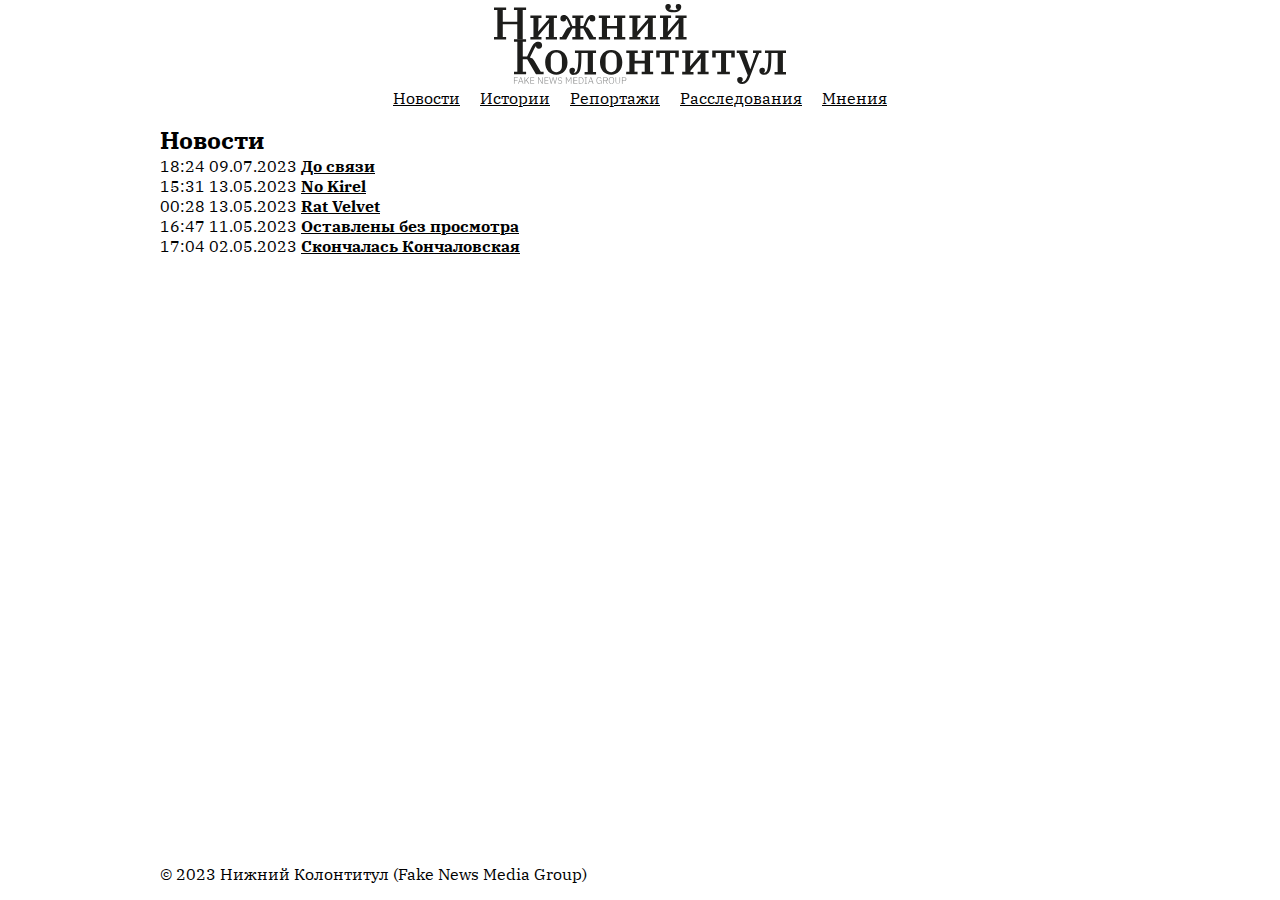
==== index.html @ f27340a3 "Update index.html" ====
<!DOCTYPE html>
<html lang="ru">
<head>
    <meta charset="UTF-8">
    <meta http-equiv="X-UA-Compatible" content="IE=edge">
    <meta name="viewport" content="width=device-width, initial-scale=1.0">
    <link rel="stylesheet" href="https://footernews.github.io/read/style.css">
    <link href="https://footernews.github.io/read/favicon.ico" data-orighref="" rel="icon">
    <title>Нижний Колонтитул – Новости</title>
</head>
<body>
    <main>
        <header>
            <a href="https://footernews.github.io/read/"><img src="https://footernews.github.io/read/logo.svg" alt="Нижний Колонтитул"></a>
            <nav>
                <span><a href="https://footernews.github.io/read/">Новости</a></span>
                <span><a href="">Истории</a></span>
                <span><a href="">Репортажи</a></span>
                <span><a href="">Расследования</a></span>
                <span><a href="">Мнения</a></span>
            </nav>
        </header>
        <h2>Новости</h2>
        18:24 09.07.2023 <b><a href="https://footernews.github.io/read/news/do-svyazi.html">До связи</a></b><br>
        15:31 13.05.2023 <b><a href="https://footernews.github.io/read/news/no-kirel.html">No Kirel</a></b><br>
        00:28 13.05.2023 <b><a href="https://footernews.github.io/read/news/rat-velvet.html">Rat Velvet</a></b><br>
        16:47 11.05.2023 <b><a href="https://footernews.github.io/read/news/ostavleny-bez-prosmotra.html">Оставлены без просмотра</a></b><br>
        17:04 02.05.2023 <b><a href="https://footernews.github.io/read/news/skonchalas-konchalovskaya.html">Скончалась Кончаловская</a></b><br>
    </main>
    <footer>
        <p>&copy; 2023 Нижний Колонтитул (Fake News Media Group)</p>
    </footer>
</body>
</html>
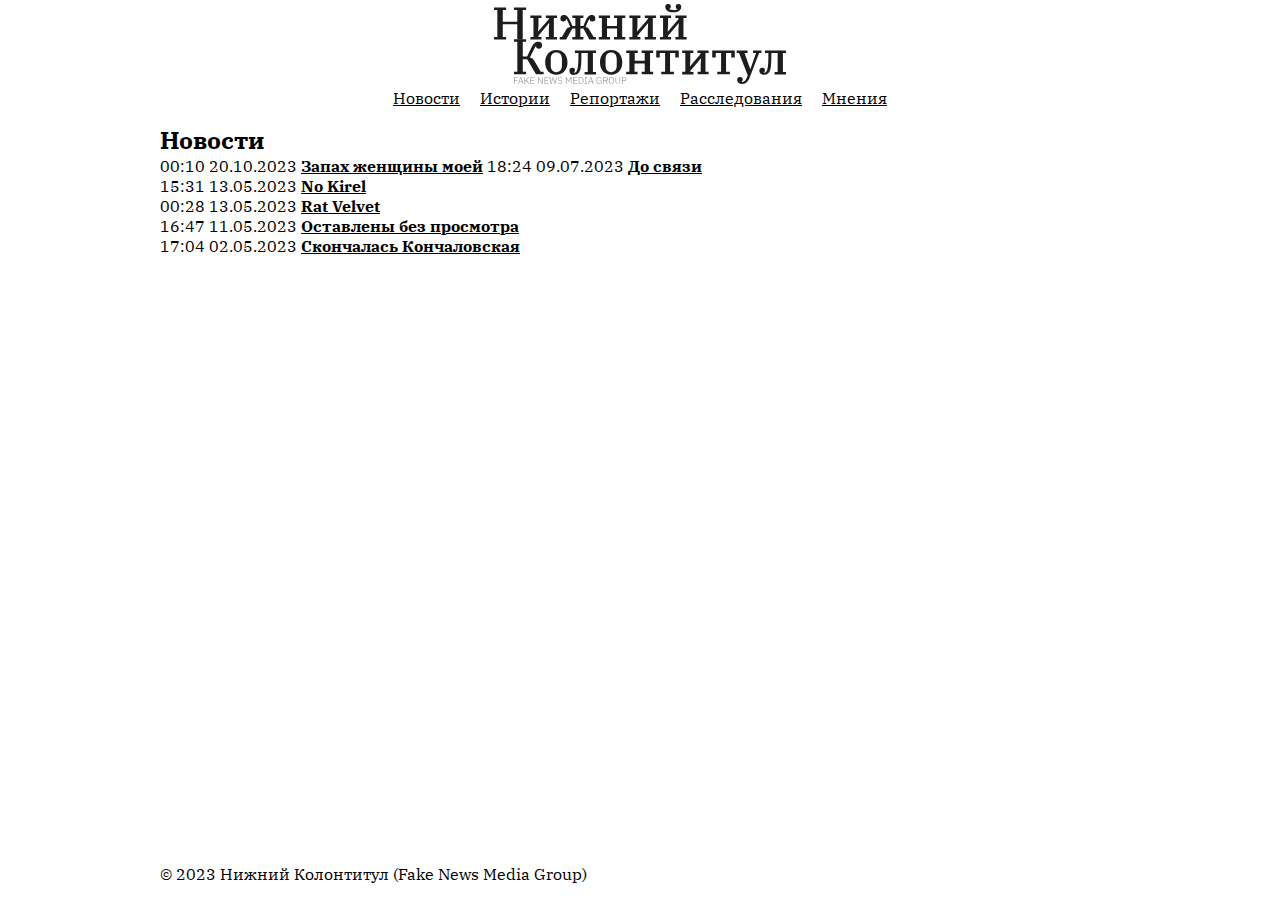
==== commit 012c522e: "Update index.html" ====
--- a/index.html
+++ b/index.html
@@ -21,6 +21,7 @@
             </nav>
         </header>
         <h2>Новости</h2>
+        00:10 20.10.2023 <b><a href="https://footernews.github.io/read/news/zapah-zhenschiny-moey.html">Запах женщины моей</a></b>
         18:24 09.07.2023 <b><a href="https://footernews.github.io/read/news/do-svyazi.html">До связи</a></b><br>
         15:31 13.05.2023 <b><a href="https://footernews.github.io/read/news/no-kirel.html">No Kirel</a></b><br>
         00:28 13.05.2023 <b><a href="https://footernews.github.io/read/news/rat-velvet.html">Rat Velvet</a></b><br>
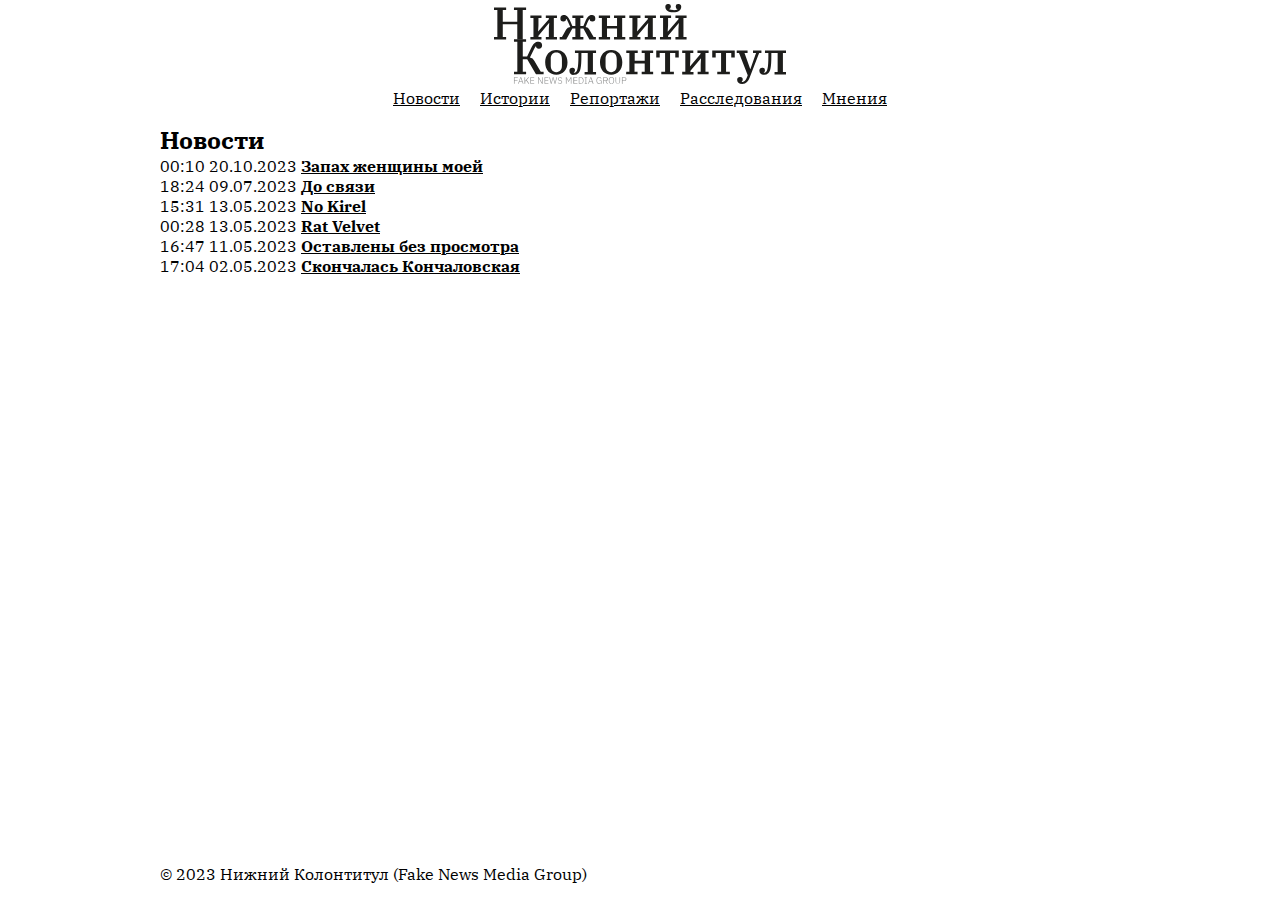
==== commit 318f210d: "Update index.html" ====
--- a/index.html
+++ b/index.html
@@ -21,7 +21,7 @@
             </nav>
         </header>
         <h2>Новости</h2>
-        00:10 20.10.2023 <b><a href="https://footernews.github.io/read/news/zapah-zhenschiny-moey.html">Запах женщины моей</a></b>
+        00:10 20.10.2023 <b><a href="https://footernews.github.io/read/news/zapah-zhenschiny-moey.html">Запах женщины моей</a></b><br>
         18:24 09.07.2023 <b><a href="https://footernews.github.io/read/news/do-svyazi.html">До связи</a></b><br>
         15:31 13.05.2023 <b><a href="https://footernews.github.io/read/news/no-kirel.html">No Kirel</a></b><br>
         00:28 13.05.2023 <b><a href="https://footernews.github.io/read/news/rat-velvet.html">Rat Velvet</a></b><br>
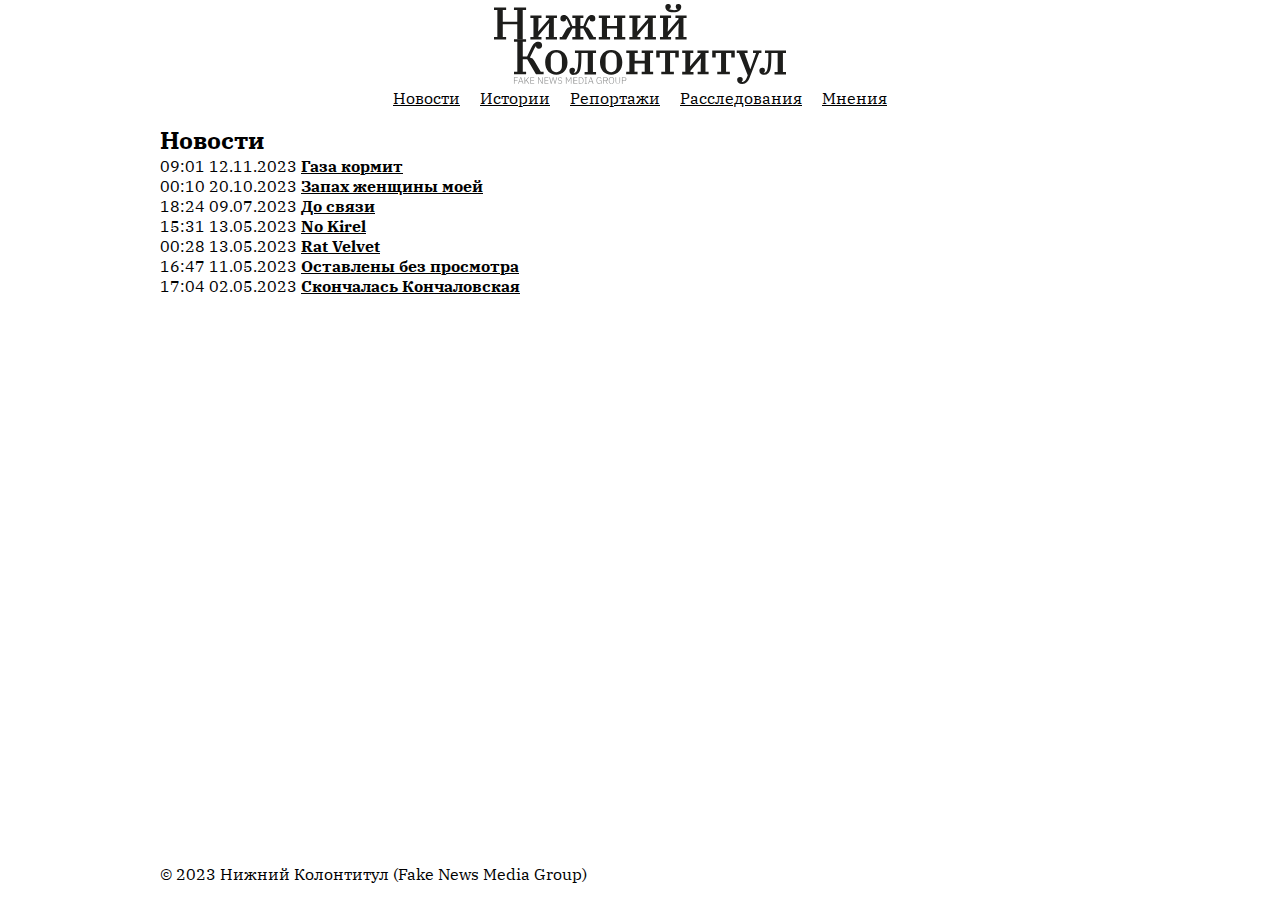
==== commit 1095aff5: "Update index.html" ====
--- a/index.html
+++ b/index.html
@@ -21,6 +21,7 @@
             </nav>
         </header>
         <h2>Новости</h2>
+        09:01 12.11.2023 <b><a href="https://footernews.github.io/read/news/gaza-kormit.html">Газа кормит</a></b><br>
         00:10 20.10.2023 <b><a href="https://footernews.github.io/read/news/zapah-zhenschiny-moey.html">Запах женщины моей</a></b><br>
         18:24 09.07.2023 <b><a href="https://footernews.github.io/read/news/do-svyazi.html">До связи</a></b><br>
         15:31 13.05.2023 <b><a href="https://footernews.github.io/read/news/no-kirel.html">No Kirel</a></b><br>
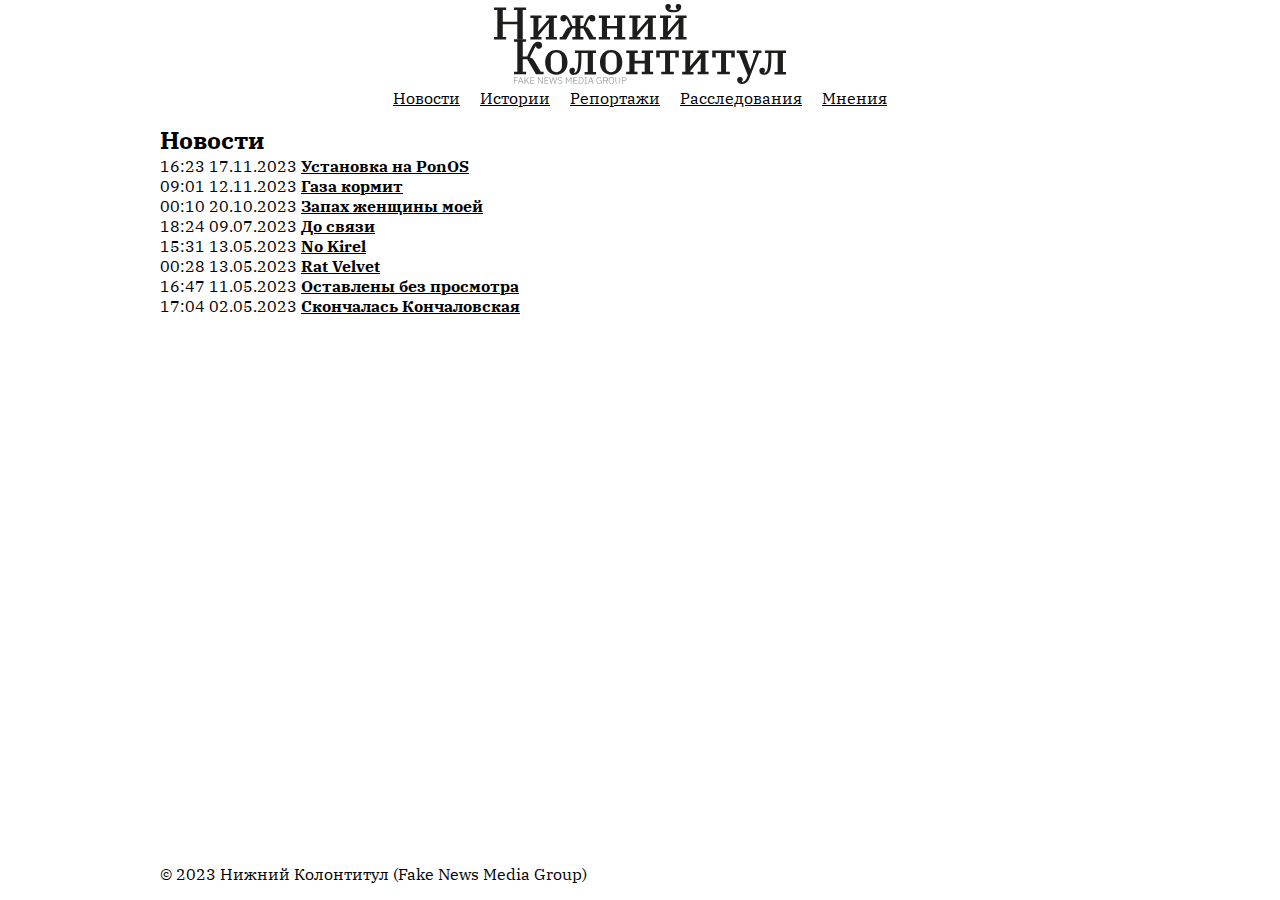
==== commit 7ac00247: "Update index.html" ====
--- a/index.html
+++ b/index.html
@@ -21,6 +21,7 @@
             </nav>
         </header>
         <h2>Новости</h2>
+        16:23 17.11.2023 <b><a href="https://footernews.github.io/read/news/ustanovka-na-ponos.html">Установка на PonOS</a></b><br>
         09:01 12.11.2023 <b><a href="https://footernews.github.io/read/news/gaza-kormit.html">Газа кормит</a></b><br>
         00:10 20.10.2023 <b><a href="https://footernews.github.io/read/news/zapah-zhenschiny-moey.html">Запах женщины моей</a></b><br>
         18:24 09.07.2023 <b><a href="https://footernews.github.io/read/news/do-svyazi.html">До связи</a></b><br>
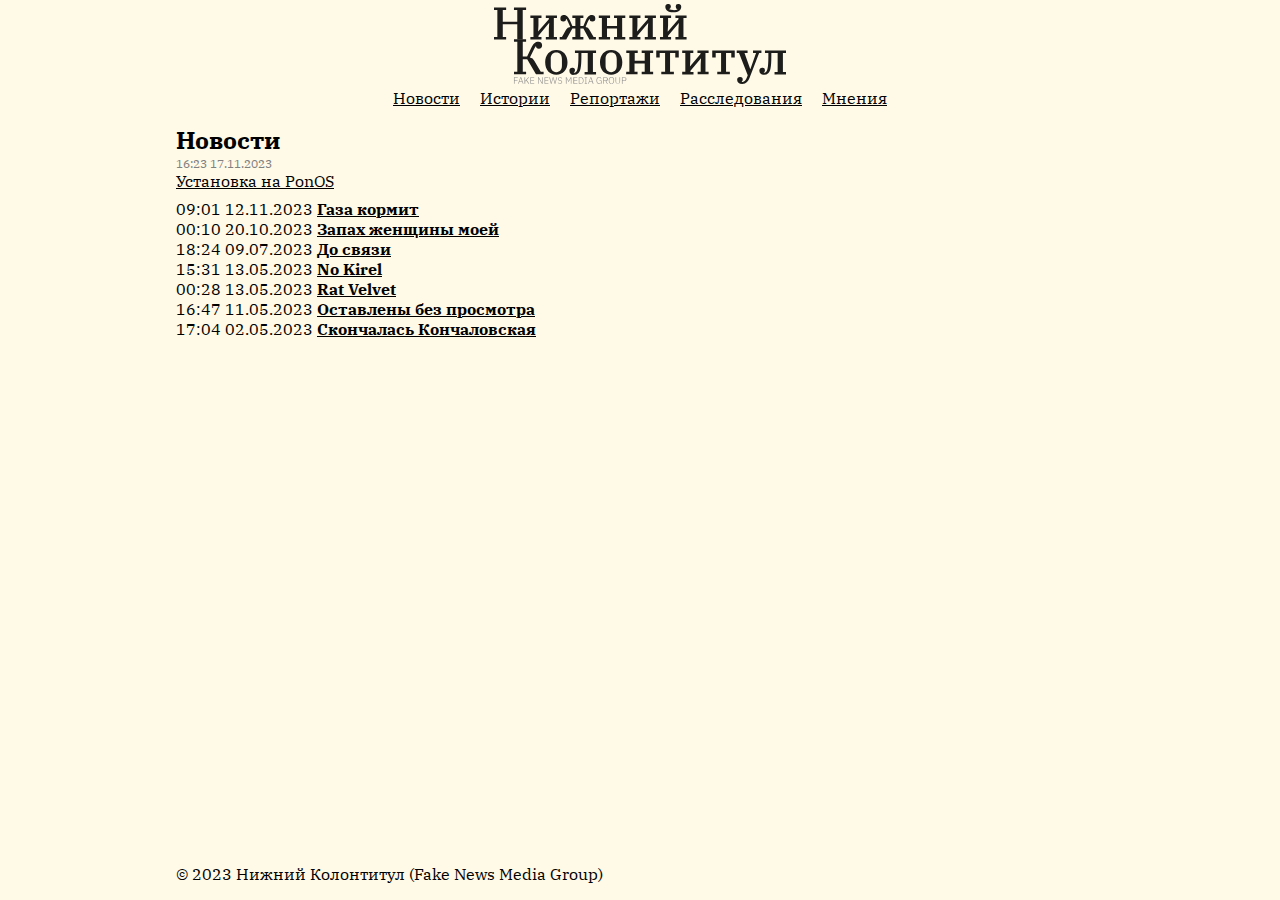
==== commit 725db5fb: "Update index.html" ====
--- a/index.html
+++ b/index.html
@@ -21,7 +21,10 @@
             </nav>
         </header>
         <h2>Новости</h2>
-        16:23 17.11.2023 <b><a href="https://footernews.github.io/read/news/ustanovka-na-ponos.html">Установка на PonOS</a></b><br>
+        <div style="margin-bottom: 0.5rem;">
+            <div style="font-size: 0.75rem; color: grey;">16:23 17.11.2023</div>
+            <div><a href="https://footernews.github.io/read/news/ustanovka-na-ponos.html">Установка на PonOS</a></div>
+        </div>
         09:01 12.11.2023 <b><a href="https://footernews.github.io/read/news/gaza-kormit.html">Газа кормит</a></b><br>
         00:10 20.10.2023 <b><a href="https://footernews.github.io/read/news/zapah-zhenschiny-moey.html">Запах женщины моей</a></b><br>
         18:24 09.07.2023 <b><a href="https://footernews.github.io/read/news/do-svyazi.html">До связи</a></b><br>
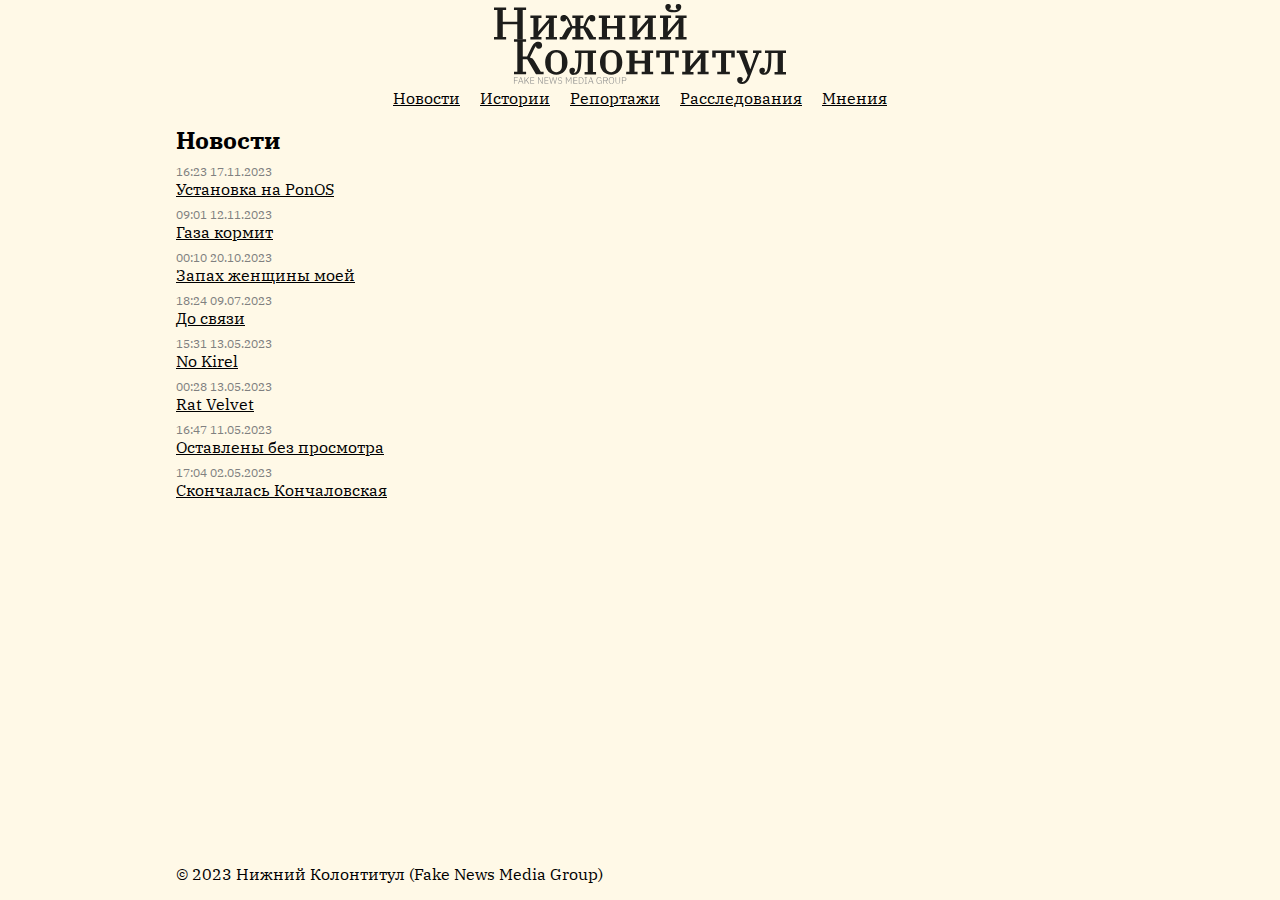
==== commit f16e8d62: "Update index.html" ====
--- a/index.html
+++ b/index.html
@@ -20,18 +20,39 @@
                 <span><a href="">Мнения</a></span>
             </nav>
         </header>
-        <h2>Новости</h2>
+        <h2 style="margin-bottom: 0.5rem;">Новости</h2>
         <div style="margin-bottom: 0.5rem;">
             <div style="font-size: 0.75rem; color: grey;">16:23 17.11.2023</div>
             <div><a href="https://footernews.github.io/read/news/ustanovka-na-ponos.html">Установка на PonOS</a></div>
         </div>
-        09:01 12.11.2023 <b><a href="https://footernews.github.io/read/news/gaza-kormit.html">Газа кормит</a></b><br>
-        00:10 20.10.2023 <b><a href="https://footernews.github.io/read/news/zapah-zhenschiny-moey.html">Запах женщины моей</a></b><br>
-        18:24 09.07.2023 <b><a href="https://footernews.github.io/read/news/do-svyazi.html">До связи</a></b><br>
-        15:31 13.05.2023 <b><a href="https://footernews.github.io/read/news/no-kirel.html">No Kirel</a></b><br>
-        00:28 13.05.2023 <b><a href="https://footernews.github.io/read/news/rat-velvet.html">Rat Velvet</a></b><br>
-        16:47 11.05.2023 <b><a href="https://footernews.github.io/read/news/ostavleny-bez-prosmotra.html">Оставлены без просмотра</a></b><br>
-        17:04 02.05.2023 <b><a href="https://footernews.github.io/read/news/skonchalas-konchalovskaya.html">Скончалась Кончаловская</a></b><br>
+        <div style="margin-bottom: 0.5rem;">
+            <div style="font-size: 0.75rem; color: grey;">09:01 12.11.2023</div>
+            <div><a href="https://footernews.github.io/read/news/gaza-kormit.html">Газа кормит</a></div>
+        </div>
+        <div style="margin-bottom: 0.5rem;">
+            <div style="font-size: 0.75rem; color: grey;">00:10 20.10.2023</div>
+            <div><a href="https://footernews.github.io/read/news/zapah-zhenschiny-moey.html">Запах женщины моей</a></div>
+        </div>
+        <div style="margin-bottom: 0.5rem;">
+            <div style="font-size: 0.75rem; color: grey;">18:24 09.07.2023</div>
+            <div><a href="https://footernews.github.io/read/news/do-svyazi.html">До связи</a></div>
+        </div>
+        <div style="margin-bottom: 0.5rem;">
+            <div style="font-size: 0.75rem; color: grey;">15:31 13.05.2023</div>
+            <div><a href="https://footernews.github.io/read/news/no-kirel.html">No Kirel</a></div>
+        </div>
+        <div style="margin-bottom: 0.5rem;">
+            <div style="font-size: 0.75rem; color: grey;">00:28 13.05.2023</div>
+            <div><a href="https://footernews.github.io/read/news/rat-velvet.html">Rat Velvet</a></div>
+        </div>
+        <div style="margin-bottom: 0.5rem;">
+            <div style="font-size: 0.75rem; color: grey;">16:47 11.05.2023</div>
+            <div><a href="https://footernews.github.io/read/news/ostavleny-bez-prosmotra.html">Оставлены без просмотра</a></div>
+        </div>
+        <div style="margin-bottom: 0.5rem;">
+            <div style="font-size: 0.75rem; color: grey;">17:04 02.05.2023</div>
+            <div><a href="https://footernews.github.io/read/news/skonchalas-konchalovskaya.html">Скончалась Кончаловская</a></div>
+        </div>
     </main>
     <footer>
         <p>&copy; 2023 Нижний Колонтитул (Fake News Media Group)</p>
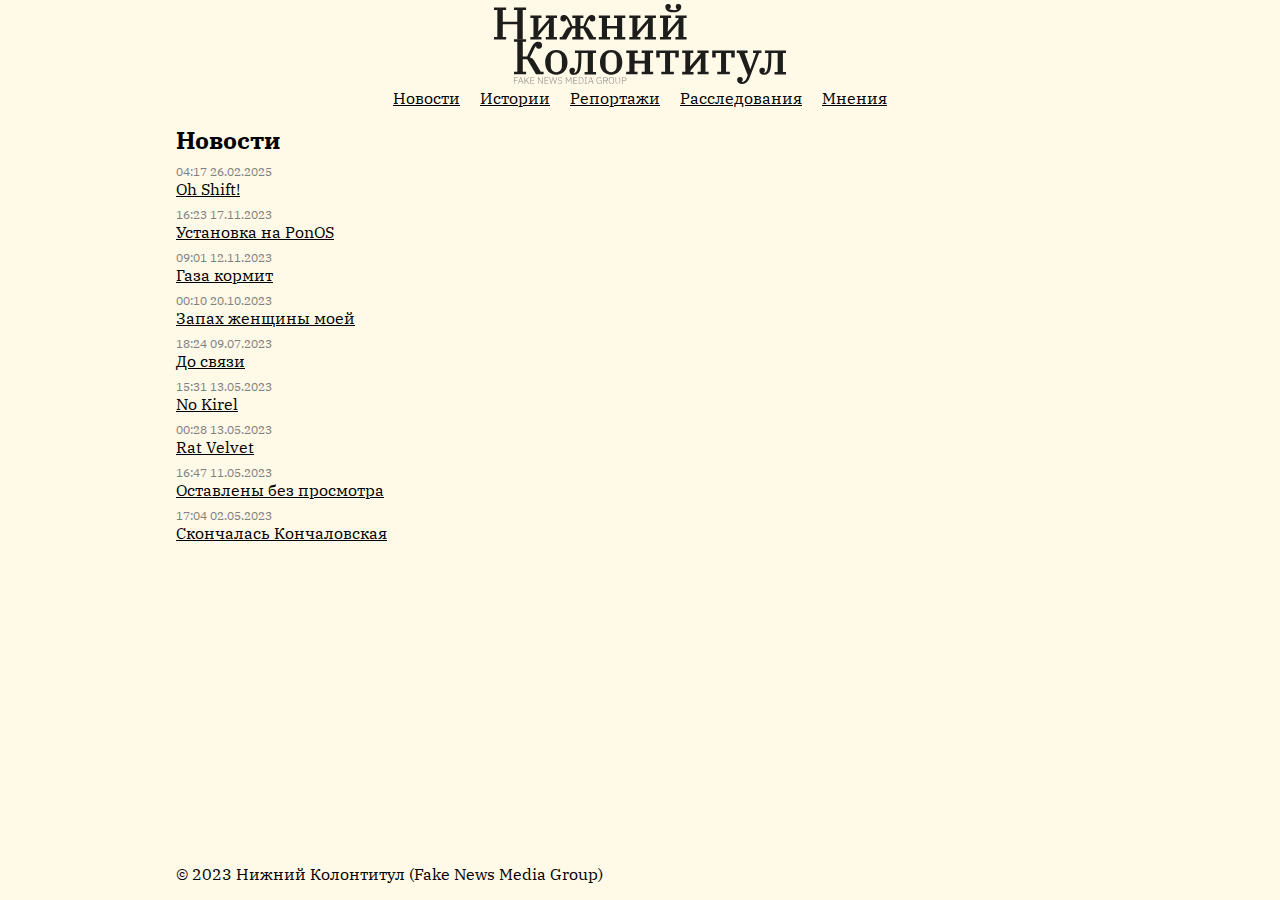
==== commit 41b49eed: "Update index.html" ====
--- a/index.html
+++ b/index.html
@@ -21,6 +21,10 @@
             </nav>
         </header>
         <h2 style="margin-bottom: 0.5rem;">Новости</h2>
+        <div style="margin-bottom: 0.5rem;">
+            <div style="font-size: 0.75rem; color: grey;">04:17 26.02.2025</div>
+            <div><a href="https://footernews.github.io/read/news/oh-shift.html">Oh Shift!</a></div>
+        </div>
         <div style="margin-bottom: 0.5rem;">
             <div style="font-size: 0.75rem; color: grey;">16:23 17.11.2023</div>
             <div><a href="https://footernews.github.io/read/news/ustanovka-na-ponos.html">Установка на PonOS</a></div>
